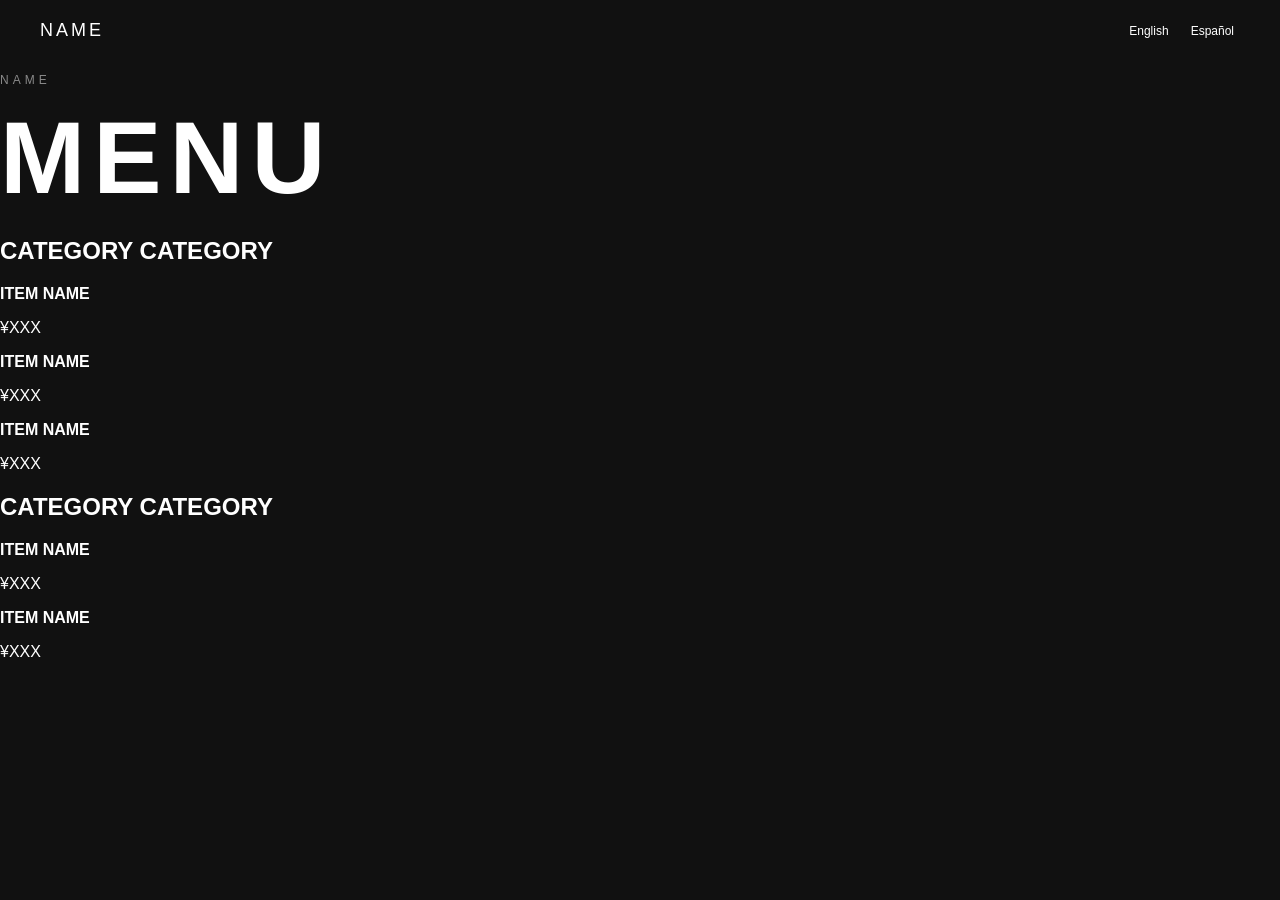
==== menu.html @ 62e9792f "Add initial menu HTML structure" ====
<!DOCTYPE html>
<html lang="en">

<head>

    <meta charset="UTF-8">

    <meta name="viewport"
          content="width=device-width, initial-scale=1.0">

    <title>Menu</title>

    <link rel="stylesheet"
          href="style.css">

</head>

<body>


    <!-- HEADER -->

    <header>

        <nav>

            <a href="index.html"
               class="site-name">

                NAME

            </a>


            <div class="language-selector">

                <button data-language="en">
                    English
                </button>

                <button data-language="es">
                    Español
                </button>

            </div>

        </nav>

    </header>



    <!-- MENU -->

    <main class="menu-page">


        <div class="menu-header">

            <p class="section-label">
                NAME
            </p>

            <h1>
                MENU
            </h1>

            <p
                data-en="Menu"
                data-es="Menú">
            </p>

        </div>



        <!-- CATEGORY -->

        <section class="menu-section">


            <h2>

                CATEGORY

                <span>
                    CATEGORY
                </span>

            </h2>


            <!-- ITEM -->

            <div class="menu-item">

                <div>

                    <strong>
                        ITEM NAME
                    </strong>

                    <span
                        data-en="Item description."
                        data-es="Descripción del producto.">
                    </span>

                </div>


                <p>
                    ¥XXX
                </p>

            </div>



            <!-- ITEM -->

            <div class="menu-item">

                <div>

                    <strong>
                        ITEM NAME
                    </strong>

                    <span
                        data-en="Item description."
                        data-es="Descripción del producto.">
                    </span>

                </div>


                <p>
                    ¥XXX
                </p>

            </div>



            <!-- ITEM -->

            <div class="menu-item">

                <div>

                    <strong>
                        ITEM NAME
                    </strong>

                    <span
                        data-en="Item description."
                        data-es="Descripción del producto.">
                    </span>

                </div>


                <p>
                    ¥XXX
                </p>

            </div>


        </section>



        <!-- SECOND CATEGORY -->

        <section class="menu-section">


            <h2>

                CATEGORY

                <span>
                    CATEGORY
                </span>

            </h2>


            <div class="menu-item">

                <div>

                    <strong>
                        ITEM NAME
                    </strong>

                    <span
                        data-en="Item description."
                        data-es="Descripción del producto.">
                    </span>

                </div>


                <p>
                    ¥XXX
                </p>

            </div>


            <div class="menu-item">

                <div>

                    <strong>
                        ITEM NAME
                    </strong>

                    <span
                        data-en="Item description."
                        data-es="Descripción del producto.">
                    </span>

                </div>


                <p>
                    ¥XXX
                </p>

            </div>


        </section>


    </main>



    <script src="script.js"
            defer>
    </script>


</body>

</html>
---- style.css ----
/* =========================================
   BASIC
========================================= */

* {
    box-sizing: border-box;
}


body {

    margin: 0;

    background-color: #111;

    color: white;

    font-family:
        Arial,
        Helvetica,
        sans-serif;

}


/* =========================================
   HEADER
========================================= */

header {

    padding: 20px 40px;

}


nav {

    display: flex;

    justify-content: space-between;

    align-items: center;

}


.site-name {

    color: white;

    text-decoration: none;

    font-size: 18px;

    letter-spacing: 3px;

}


.language-selector {

    display: flex;

    gap: 10px;

}


.language-selector button {

    background: none;

    border: none;

    color: white;

    cursor: pointer;

    font-size: 12px;

}


/* =========================================
   HERO
========================================= */

.hero {

    min-height: 70vh;

    display: flex;

    justify-content: center;

    align-items: center;

    text-align: center;


    background-image:

        linear-gradient(
            rgba(0, 0, 0, 0.45),
            rgba(0, 0, 0, 0.45)
        ),

        url("images/1.jpg");


    background-size: contain;

    background-repeat: no-repeat;

    background-position: center;

    background-color: #111;

}


.hero-content {

    padding: 20px;

}


.hero-location {

    font-size: 12px;

    letter-spacing: 4px;

    margin-bottom: 20px;

    opacity: 0.6;

}


h1 {

    font-size:
        clamp(50px, 8vw, 110px);

    letter-spacing: 8px;

    margin: 0;

}


.hero-description {

    margin-top: 25px;

    font-size: 16px;

    opacity: 0.7;

}


/* =========================================
   ABOUT
========================================= */

.intro {

    padding: 120px 20px;

    text-align: center;

}


.intro-content {

    max-width: 700px;

    margin: 0 auto;

}


.section-label {

    font-size: 12px;

    letter-spacing: 4px;

    opacity: 0.5;

}


.intro h2 {

    font-size:
        clamp(32px, 5vw, 60px);

    font-weight: 400;

    margin: 25px 0;

}


.intro p {

    line-height: 1.8;

}


/* =========================================
   GALLERY
========================================= */

.gallery {

    padding: 80px 20px;

    max-width: 1400px;

    margin: 0 auto;

}


.gallery-window {

    overflow: hidden;

}


.gallery-track {

    display: flex;

    gap: 20px;

    transition:
        transform 0.5s ease;

}


.gallery-track img {

    flex:
        0 0 calc((100% - 40px) / 3);

    aspect-ratio: 2 / 1;

    width: 100%;

    object-fit: cover;

    display: block;

}


.gallery-controls {

    display: flex;

    justify-content: space-between;

    align-items: center;

    margin-top: 20px;

}


.gallery-controls button {

    background: none;

    border: none;

    color: white;

    font-size: 28px;

    cursor: pointer;

}


.gallery-counter {

    font-size: 12px;

    letter-spacing: 2px;

    opacity: 0.6;

}


/* =========================================
   LOCATION
========================================= */

.location {

    padding: 140px 20px;

    text-align: center;

}


.location-content {

    max-width: 700px;

    margin: 0 auto;

}


.location h2 {

    font-size:
        clamp(32px, 5vw, 60px);

    font-weight: 400;

    margin: 25px 0;

}


.location p {

    line-height: 1.8;

    opacity: 0.7;

}


.location-button,
.instagram-button {

    display: inline-flex;

    align-items: center;

    justify-content: center;

    margin-top: 30px;

    padding: 14px 22px;

    color: white;

    text-decoration: none;

    border: 1px solid #444;

    font-size: 12px;

    letter-spacing: 2px;

    transition:

        background 0.3s ease,

        color 0.3s ease,

        border-color 0.3s ease;

}


.location-button:hover,
.instagram-button:hover {

    background: white;

    color: #111;

    border-color: white;

}


/* =========================================
   INSTAGRAM
========================================= */

.instagram {

    padding:
        120px 20px 180px;

    text-align: center;

}


.instagram-content {

    max-width: 700px;

    margin: 0 auto;

}


.instagram h2 {

    font-size:
        clamp(32px, 5vw, 60px);

    font-weight: 400;

    margin: 25px 0;

}


.instagram p {

    line-height: 1.8;

    opacity: 0.7;

}


/* =========================================
   FLOATING MENU
========================================= */

.floating-menu {

    position: fixed;

    left: 24px;

    bottom: 24px;

    z-index: 1000;


    display: flex;

    align-items: center;

    gap: 14px;


    padding: 13px 18px;


    color: white;

    text-decoration: none;


    background:
        rgba(17, 17, 17, 0.85);


    border:
        1px solid
        rgba(255, 255, 255, 0.35);


    backdrop-filter:
        blur(8px);


    font-size: 12px;

    letter-spacing: 2px;


    transition:

        background 0.3s ease,

        color 0.3s ease,

        border-color 0.3s ease,

        transform 0.3s ease;

}


.floating-menu::after {

    content: "→";

    font-size: 14px;

    transition:
        transform 0.3s ease;

}


.floating-menu:hover {

    background: white;

    color: #111;

    border-color: white;

    transform:
        translateY(-2px);

}


.floating-menu:hover::after {

    transform:
        translateX(4px);

}


/* =========================================
   MOBILE
========================================= */

@media (max-width: 700px) {


    header {

        padding:
            20px;

    }


    .language-selector {

        gap: 5px;

    }


    .hero {

        min-height: 65vh;

        background-size: cover;

    }


    .gallery {

        padding:
            60px 20px;

    }


    .gallery-track {

        gap: 0;

    }


    .gallery-track img {

        flex:
            0 0 100%;

        aspect-ratio: 1 / 1;

    }


    .location {

        padding:
            100px 20px;

    }


    .instagram {

        padding:
            100px 20px 150px;

    }


}
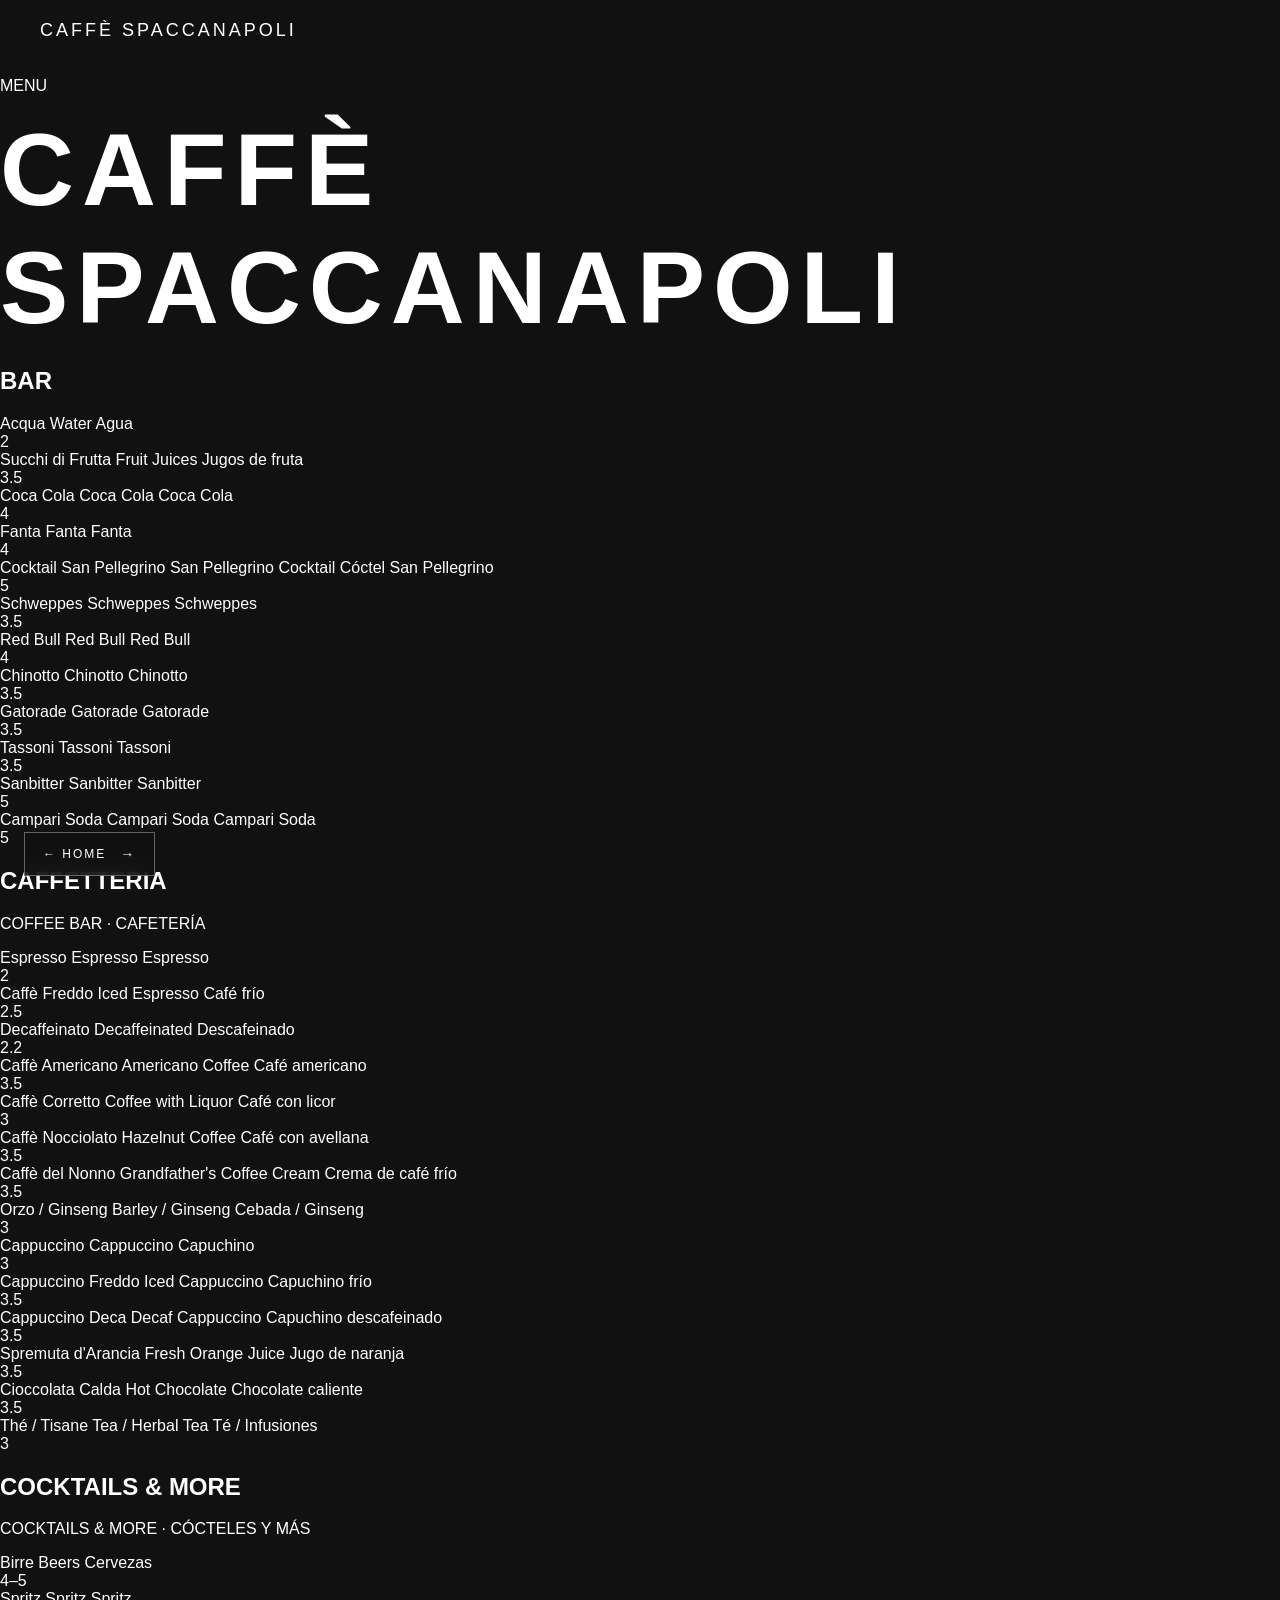
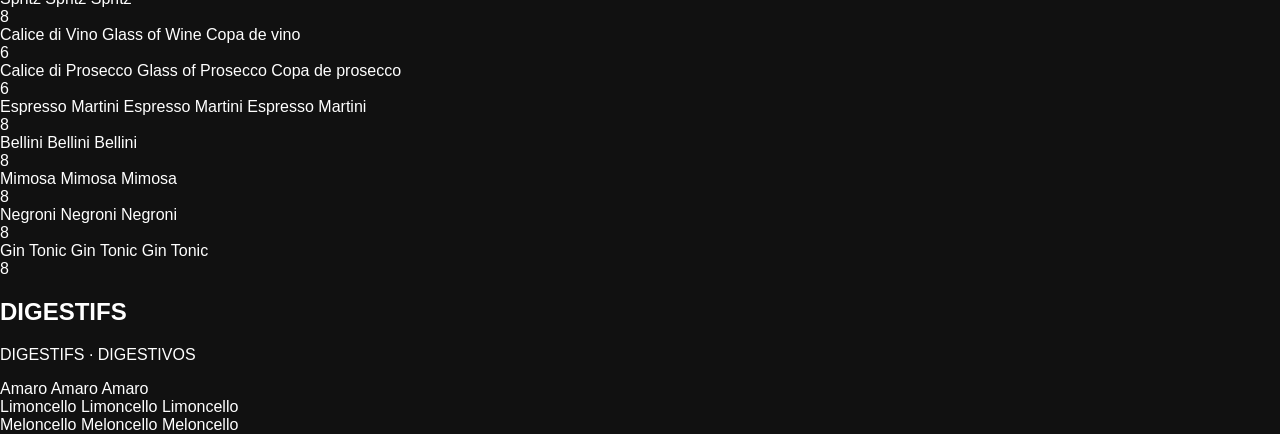
==== commit cdc7adec: "Update menu.html" ====
--- a/menu.html
+++ b/menu.html
@@ -1,250 +1,454 @@
 <!DOCTYPE html>
-<html lang="en">
+<html lang="it">
 
 <head>
-
     <meta charset="UTF-8">
-
-    <meta name="viewport"
-          content="width=device-width, initial-scale=1.0">
-
-    <title>Menu</title>
-
-    <link rel="stylesheet"
-          href="style.css">
-
+    <meta name="viewport" content="width=device-width, initial-scale=1.0">
+
+    <title>Caffè Spaccanapoli - Menu</title>
+
+    <link rel="stylesheet" href="style.css">
 </head>
 
 <body>
 
-
-    <!-- HEADER -->
-
-    <header>
-
-        <nav>
-
-            <a href="index.html"
-               class="site-name">
-
-                NAME
-
-            </a>
-
-
-            <div class="language-selector">
-
-                <button data-language="en">
-                    English
-                </button>
-
-                <button data-language="es">
-                    Español
-                </button>
-
-            </div>
-
-        </nav>
-
-    </header>
-
-
-
-    <!-- MENU -->
-
-    <main class="menu-page">
-
-
-        <div class="menu-header">
-
-            <p class="section-label">
-                NAME
-            </p>
-
-            <h1>
-                MENU
-            </h1>
-
-            <p
-                data-en="Menu"
-                data-es="Menú">
-            </p>
-
-        </div>
-
-
-
-        <!-- CATEGORY -->
-
-        <section class="menu-section">
-
-
-            <h2>
-
-                CATEGORY
-
-                <span>
-                    CATEGORY
-                </span>
-
-            </h2>
-
-
-            <!-- ITEM -->
-
-            <div class="menu-item">
-
-                <div>
-
-                    <strong>
-                        ITEM NAME
-                    </strong>
-
-                    <span
-                        data-en="Item description."
-                        data-es="Descripción del producto.">
-                    </span>
-
-                </div>
-
-
-                <p>
-                    ¥XXX
-                </p>
-
-            </div>
-
-
-
-            <!-- ITEM -->
-
-            <div class="menu-item">
-
-                <div>
-
-                    <strong>
-                        ITEM NAME
-                    </strong>
-
-                    <span
-                        data-en="Item description."
-                        data-es="Descripción del producto.">
-                    </span>
-
-                </div>
-
-
-                <p>
-                    ¥XXX
-                </p>
-
-            </div>
-
-
-
-            <!-- ITEM -->
-
-            <div class="menu-item">
-
-                <div>
-
-                    <strong>
-                        ITEM NAME
-                    </strong>
-
-                    <span
-                        data-en="Item description."
-                        data-es="Descripción del producto.">
-                    </span>
-
-                </div>
-
-
-                <p>
-                    ¥XXX
-                </p>
-
-            </div>
-
-
-        </section>
-
-
-
-        <!-- SECOND CATEGORY -->
-
-        <section class="menu-section">
-
-
-            <h2>
-
-                CATEGORY
-
-                <span>
-                    CATEGORY
-                </span>
-
-            </h2>
-
-
-            <div class="menu-item">
-
-                <div>
-
-                    <strong>
-                        ITEM NAME
-                    </strong>
-
-                    <span
-                        data-en="Item description."
-                        data-es="Descripción del producto.">
-                    </span>
-
-                </div>
-
-
-                <p>
-                    ¥XXX
-                </p>
-
-            </div>
-
-
-            <div class="menu-item">
-
-                <div>
-
-                    <strong>
-                        ITEM NAME
-                    </strong>
-
-                    <span
-                        data-en="Item description."
-                        data-es="Descripción del producto.">
-                    </span>
-
-                </div>
-
-
-                <p>
-                    ¥XXX
-                </p>
-
-            </div>
-
-
-        </section>
-
-
-    </main>
-
-
-
-    <script src="script.js"
-            defer>
-    </script>
+<!-- HEADER -->
+
+<header>
+    <nav>
+
+        <a href="index.html" class="site-name">
+            CAFFÈ SPACCANAPOLI
+        </a>
+
+    </nav>
+</header>
+
+
+<!-- MENU -->
+
+<main class="menu-page">
+
+    <div class="menu-header">
+
+        <p class="section-label">
+            MENU
+        </p>
+
+        <h1>
+            CAFFÈ SPACCANAPOLI
+        </h1>
+
+    </div>
+
+
+    <!-- BAR -->
+
+    <section class="menu-category">
+
+        <h2>
+            BAR
+        </h2>
+
+        <div class="menu-item">
+            <div class="menu-name">
+                <span>Acqua</span>
+                <span>Water</span>
+                <span>Agua</span>
+            </div>
+            <span class="menu-price">2</span>
+        </div>
+
+        <div class="menu-item">
+            <div class="menu-name">
+                <span>Succhi di Frutta</span>
+                <span>Fruit Juices</span>
+                <span>Jugos de fruta</span>
+            </div>
+            <span class="menu-price">3.5</span>
+        </div>
+
+        <div class="menu-item">
+            <div class="menu-name">
+                <span>Coca Cola</span>
+                <span>Coca Cola</span>
+                <span>Coca Cola</span>
+            </div>
+            <span class="menu-price">4</span>
+        </div>
+
+        <div class="menu-item">
+            <div class="menu-name">
+                <span>Fanta</span>
+                <span>Fanta</span>
+                <span>Fanta</span>
+            </div>
+            <span class="menu-price">4</span>
+        </div>
+
+        <div class="menu-item">
+            <div class="menu-name">
+                <span>Cocktail San Pellegrino</span>
+                <span>San Pellegrino Cocktail</span>
+                <span>Cóctel San Pellegrino</span>
+            </div>
+            <span class="menu-price">5</span>
+        </div>
+
+        <div class="menu-item">
+            <div class="menu-name">
+                <span>Schweppes</span>
+                <span>Schweppes</span>
+                <span>Schweppes</span>
+            </div>
+            <span class="menu-price">3.5</span>
+        </div>
+
+        <div class="menu-item">
+            <div class="menu-name">
+                <span>Red Bull</span>
+                <span>Red Bull</span>
+                <span>Red Bull</span>
+            </div>
+            <span class="menu-price">4</span>
+        </div>
+
+        <div class="menu-item">
+            <div class="menu-name">
+                <span>Chinotto</span>
+                <span>Chinotto</span>
+                <span>Chinotto</span>
+            </div>
+            <span class="menu-price">3.5</span>
+        </div>
+
+        <div class="menu-item">
+            <div class="menu-name">
+                <span>Gatorade</span>
+                <span>Gatorade</span>
+                <span>Gatorade</span>
+            </div>
+            <span class="menu-price">3.5</span>
+        </div>
+
+        <div class="menu-item">
+            <div class="menu-name">
+                <span>Tassoni</span>
+                <span>Tassoni</span>
+                <span>Tassoni</span>
+            </div>
+            <span class="menu-price">3.5</span>
+        </div>
+
+        <div class="menu-item">
+            <div class="menu-name">
+                <span>Sanbitter</span>
+                <span>Sanbitter</span>
+                <span>Sanbitter</span>
+            </div>
+            <span class="menu-price">5</span>
+        </div>
+
+        <div class="menu-item">
+            <div class="menu-name">
+                <span>Campari Soda</span>
+                <span>Campari Soda</span>
+                <span>Campari Soda</span>
+            </div>
+            <span class="menu-price">5</span>
+        </div>
+
+    </section>
+
+
+    <!-- CAFFETTERIA -->
+
+    <section class="menu-category">
+
+        <h2>
+            CAFFETTERIA
+        </h2>
+
+        <p class="menu-category-translation">
+            COFFEE BAR · CAFETERÍA
+        </p>
+
+
+        <div class="menu-item">
+            <div class="menu-name">
+                <span>Espresso</span>
+                <span>Espresso</span>
+                <span>Espresso</span>
+            </div>
+            <span class="menu-price">2</span>
+        </div>
+
+        <div class="menu-item">
+            <div class="menu-name">
+                <span>Caffè Freddo</span>
+                <span>Iced Espresso</span>
+                <span>Café frío</span>
+            </div>
+            <span class="menu-price">2.5</span>
+        </div>
+
+        <div class="menu-item">
+            <div class="menu-name">
+                <span>Decaffeinato</span>
+                <span>Decaffeinated</span>
+                <span>Descafeinado</span>
+            </div>
+            <span class="menu-price">2.2</span>
+        </div>
+
+        <div class="menu-item">
+            <div class="menu-name">
+                <span>Caffè Americano</span>
+                <span>Americano Coffee</span>
+                <span>Café americano</span>
+            </div>
+            <span class="menu-price">3.5</span>
+        </div>
+
+        <div class="menu-item">
+            <div class="menu-name">
+                <span>Caffè Corretto</span>
+                <span>Coffee with Liquor</span>
+                <span>Café con licor</span>
+            </div>
+            <span class="menu-price">3</span>
+        </div>
+
+        <div class="menu-item">
+            <div class="menu-name">
+                <span>Caffè Nocciolato</span>
+                <span>Hazelnut Coffee</span>
+                <span>Café con avellana</span>
+            </div>
+            <span class="menu-price">3.5</span>
+        </div>
+
+        <div class="menu-item">
+            <div class="menu-name">
+                <span>Caffè del Nonno</span>
+                <span>Grandfather's Coffee Cream</span>
+                <span>Crema de café frío</span>
+            </div>
+            <span class="menu-price">3.5</span>
+        </div>
+
+        <div class="menu-item">
+            <div class="menu-name">
+                <span>Orzo / Ginseng</span>
+                <span>Barley / Ginseng</span>
+                <span>Cebada / Ginseng</span>
+            </div>
+            <span class="menu-price">3</span>
+        </div>
+
+        <div class="menu-item">
+            <div class="menu-name">
+                <span>Cappuccino</span>
+                <span>Cappuccino</span>
+                <span>Capuchino</span>
+            </div>
+            <span class="menu-price">3</span>
+        </div>
+
+        <div class="menu-item">
+            <div class="menu-name">
+                <span>Cappuccino Freddo</span>
+                <span>Iced Cappuccino</span>
+                <span>Capuchino frío</span>
+            </div>
+            <span class="menu-price">3.5</span>
+        </div>
+
+        <div class="menu-item">
+            <div class="menu-name">
+                <span>Cappuccino Deca</span>
+                <span>Decaf Cappuccino</span>
+                <span>Capuchino descafeinado</span>
+            </div>
+            <span class="menu-price">3.5</span>
+        </div>
+
+        <div class="menu-item">
+            <div class="menu-name">
+                <span>Spremuta d'Arancia</span>
+                <span>Fresh Orange Juice</span>
+                <span>Jugo de naranja</span>
+            </div>
+            <span class="menu-price">3.5</span>
+        </div>
+
+        <div class="menu-item">
+            <div class="menu-name">
+                <span>Cioccolata Calda</span>
+                <span>Hot Chocolate</span>
+                <span>Chocolate caliente</span>
+            </div>
+            <span class="menu-price">3.5</span>
+        </div>
+
+        <div class="menu-item">
+            <div class="menu-name">
+                <span>Thé / Tisane</span>
+                <span>Tea / Herbal Tea</span>
+                <span>Té / Infusiones</span>
+            </div>
+            <span class="menu-price">3</span>
+        </div>
+
+    </section>
+
+
+    <!-- COCKTAILS & MORE -->
+
+    <section class="menu-category">
+
+        <h2>
+            COCKTAILS & MORE
+        </h2>
+
+        <p class="menu-category-translation">
+            COCKTAILS & MORE · CÓCTELES Y MÁS
+        </p>
+
+
+        <div class="menu-item">
+            <div class="menu-name">
+                <span>Birre</span>
+                <span>Beers</span>
+                <span>Cervezas</span>
+            </div>
+            <span class="menu-price">4–5</span>
+        </div>
+
+        <div class="menu-item">
+            <div class="menu-name">
+                <span>Spritz</span>
+                <span>Spritz</span>
+                <span>Spritz</span>
+            </div>
+            <span class="menu-price">8</span>
+        </div>
+
+        <div class="menu-item">
+            <div class="menu-name">
+                <span>Calice di Vino</span>
+                <span>Glass of Wine</span>
+                <span>Copa de vino</span>
+            </div>
+            <span class="menu-price">6</span>
+        </div>
+
+        <div class="menu-item">
+            <div class="menu-name">
+                <span>Calice di Prosecco</span>
+                <span>Glass of Prosecco</span>
+                <span>Copa de prosecco</span>
+            </div>
+            <span class="menu-price">6</span>
+        </div>
+
+        <div class="menu-item">
+            <div class="menu-name">
+                <span>Espresso Martini</span>
+                <span>Espresso Martini</span>
+                <span>Espresso Martini</span>
+            </div>
+            <span class="menu-price">8</span>
+        </div>
+
+        <div class="menu-item">
+            <div class="menu-name">
+                <span>Bellini</span>
+                <span>Bellini</span>
+                <span>Bellini</span>
+            </div>
+            <span class="menu-price">8</span>
+        </div>
+
+        <div class="menu-item">
+            <div class="menu-name">
+                <span>Mimosa</span>
+                <span>Mimosa</span>
+                <span>Mimosa</span>
+            </div>
+            <span class="menu-price">8</span>
+        </div>
+
+        <div class="menu-item">
+            <div class="menu-name">
+                <span>Negroni</span>
+                <span>Negroni</span>
+                <span>Negroni</span>
+            </div>
+            <span class="menu-price">8</span>
+        </div>
+
+        <div class="menu-item">
+            <div class="menu-name">
+                <span>Gin Tonic</span>
+                <span>Gin Tonic</span>
+                <span>Gin Tonic</span>
+            </div>
+            <span class="menu-price">8</span>
+        </div>
+
+    </section>
+
+
+    <!-- DIGESTIFS -->
+
+    <section class="menu-category">
+
+        <h2>
+            DIGESTIFS
+        </h2>
+
+        <p class="menu-category-translation">
+            DIGESTIFS · DIGESTIVOS
+        </p>
+
+
+        <div class="menu-item">
+            <div class="menu-name">
+                <span>Amaro</span>
+                <span>Amaro</span>
+                <span>Amaro</span>
+            </div>
+        </div>
+
+        <div class="menu-item">
+            <div class="menu-name">
+                <span>Limoncello</span>
+                <span>Limoncello</span>
+                <span>Limoncello</span>
+            </div>
+        </div>
+
+        <div class="menu-item">
+            <div class="menu-name">
+                <span>Meloncello</span>
+                <span>Meloncello</span>
+                <span>Meloncello</span>
+            </div>
+        </div>
+
+    </section>
+
+</main>
+
+
+<!-- BACK TO HOME -->
+
+<a href="index.html"
+   class="floating-menu">
+    ← HOME
+</a>
 
 
 </body>
-
 </html>
--- a/style.css
+++ b/style.css
@@ -106,7 +106,7 @@
             rgba(0, 0, 0, 0.45)
         ),
 
-        url("images/1.jpg");
+        url("images/1.png");
 
 
     background-size: contain;
@@ -163,147 +163,181 @@
 }
 
 
-/* =========================================
-   ABOUT
-========================================= */
-
-.intro {
-
-    padding: 120px 20px;
+/* BUSINESS / LOCATION */
+
+.business-location {
+    width: 100%;
+    min-height: 720px;
+
+    background-color: #111;
+    background-image: url("images/2.png");
+
+    background-size: 600px auto;
+    background-position: center center;
+    background-repeat: no-repeat;
+
+    display: flex;
+    justify-content: center;
+    align-items: flex-start;
+
+    position: relative;
+}
+
+.business-location::before {
+    content: "";
+    position: absolute;
+    inset: 0;
+
+    background: rgba(0, 0, 0, 0.15);
+}
+
+.business-location-overlay {
+    position: relative;
+    z-index: 1;
+
+    width: 90%;
+    max-width: 650px;
+
+    margin-top: 65px;
 
     text-align: center;
-
-}
-
-
-.intro-content {
-
-    max-width: 700px;
-
+}
+
+.business-location-overlay h2 {
+    margin: 15px 0 10px;
+    font-size: 32px;
+}
+
+.business-location-overlay p {
+    margin: 8px 0;
+}
+
+.location-address {
+    margin-top: 28px !important;
+    line-height: 1.7;
+}
+
+.business-location .location-button {
+    display: inline-flex;
+    align-items: center;
+    justify-content: center;
+
+    margin-top: 25px;
+    margin-bottom: 30px;
+
+    padding: 13px 25px;
+
+    border: 1px solid #fff;
+
+    color: #fff;
+    text-decoration: none;
+
+    font-size: 14px;
+    letter-spacing: 1.5px;
+
+    transition: background 0.3s ease,
+                color 0.3s ease;
+}
+
+.business-location .location-button:hover {
+    background: #fff;
+    color: #111;
+}
+
+@media (max-width: 700px) {
+
+    .business-location {
+        min-height: 650px;
+
+        background-size: 100% auto;
+        background-position: center bottom;
+    }
+
+    .business-location-overlay {
+        margin-top: 45px;
+    }
+
+    .business-location-overlay h2 {
+        font-size: 27px;
+    }
+}
+/* =========================================
+   GALLERY
+========================================= */
+
+.gallery-section {
+    width: 100%;
+    overflow: hidden;
+    padding-top: 60px;
+}
+.gallery {
+    width: 100%;
+    max-width: 1200px;
     margin: 0 auto;
-
-}
-
-
-.section-label {
-
-    font-size: 12px;
-
-    letter-spacing: 4px;
-
-    opacity: 0.5;
-
-}
-
-
-.intro h2 {
-
-    font-size:
-        clamp(32px, 5vw, 60px);
-
-    font-weight: 400;
-
-    margin: 25px 0;
-
-}
-
-
-.intro p {
-
-    line-height: 1.8;
-
-}
-
-
-/* =========================================
-   GALLERY
-========================================= */
-
-.gallery {
-
-    padding: 80px 20px;
-
-    max-width: 1400px;
-
-    margin: 0 auto;
-
-}
-
-
-.gallery-window {
-
     overflow: hidden;
-
-}
-
+}
 
 .gallery-track {
-
     display: flex;
-
     gap: 20px;
-
-    transition:
-        transform 0.5s ease;
-
-}
-
-
-.gallery-track img {
-
-    flex:
-        0 0 calc((100% - 40px) / 3);
-
-    aspect-ratio: 2 / 1;
-
+    transition: transform 0.5s ease;
+    will-change: transform;
+}
+
+.gallery-item {
+    flex: 0 0 calc((100% - 40px) / 3);
+    aspect-ratio: 4 / 3;
+    overflow: hidden;
+}
+
+.gallery-item img {
     width: 100%;
-
+    height: 100%;
+    display: block;
     object-fit: cover;
-
-    display: block;
-
-}
-
+    object-position: center;
+}
 
 .gallery-controls {
-
     display: flex;
-
-    justify-content: space-between;
-
+    justify-content: center;
     align-items: center;
-
-    margin-top: 20px;
-
-}
-
+    gap: 25px;
+    margin-top: 25px;
+}
 
 .gallery-controls button {
-
-    background: none;
-
-    border: none;
-
-    color: white;
-
-    font-size: 28px;
-
+    width: 42px;
+    height: 42px;
+    border: 1px solid #fff;
+    background: transparent;
+    color: #fff;
     cursor: pointer;
-
-}
-
-
-.gallery-counter {
-
-    font-size: 12px;
-
-    letter-spacing: 2px;
-
-    opacity: 0.6;
-
-}
-
-
+    font-size: 20px;
+}
+
+.gallery-controls button:hover {
+    background: #fff;
+    color: #111;
+}
+
+#gallery-counter {
+    min-width: 60px;
+    text-align: center;
+}
+
+@media (max-width: 700px) {
+
+    .gallery-track {
+        gap: 0;
+    }
+
+    .gallery-item {
+        flex: 0 0 100%;
+        aspect-ratio: 1 / 1;
+    }
+
+}
 /* =========================================
    LOCATION
 ========================================= */
@@ -531,6 +565,33 @@
 
 }
 
+/* INSTAGRAM */
+
+.instagram-button {
+    display: inline-flex;
+    align-items: center;
+    justify-content: center;
+
+    margin-top: 25px;
+    padding: 13px 25px;
+
+    border: 1px solid #fff;
+
+    color: #fff;
+    text-decoration: none;
+
+    font-size: 14px;
+    letter-spacing: 1.5px;
+
+    transition: background 0.3s ease,
+                color 0.3s ease;
+}
+
+.instagram-button:hover {
+    background: #fff;
+    color: #111;
+}
+
 
 /* =========================================
    MOBILE
@@ -538,70 +599,17 @@
 
 @media (max-width: 700px) {
 
-
-    header {
-
-        padding:
-            20px;
-
-    }
-
-
-    .language-selector {
-
-        gap: 5px;
-
-    }
-
-
-    .hero {
-
-        min-height: 65vh;
-
-        background-size: cover;
-
-    }
-
-
-    .gallery {
-
-        padding:
-            60px 20px;
-
-    }
-
-
-    .gallery-track {
-
-        gap: 0;
-
-    }
-
-
-    .gallery-track img {
-
-        flex:
-            0 0 100%;
-
+    .gallery-section {
+        padding-top: 45px;
+    }
+
+    .gallery-item {
+        flex: 0 0 100%;
         aspect-ratio: 1 / 1;
-
-    }
-
-
-    .location {
-
-        padding:
-            100px 20px;
-
-    }
-
-
-    .instagram {
-
-        padding:
-            100px 20px 150px;
-
-    }
-
-
-}
+    }
+
+    .gallery-controls {
+        margin-top: 20px;
+    }
+
+}
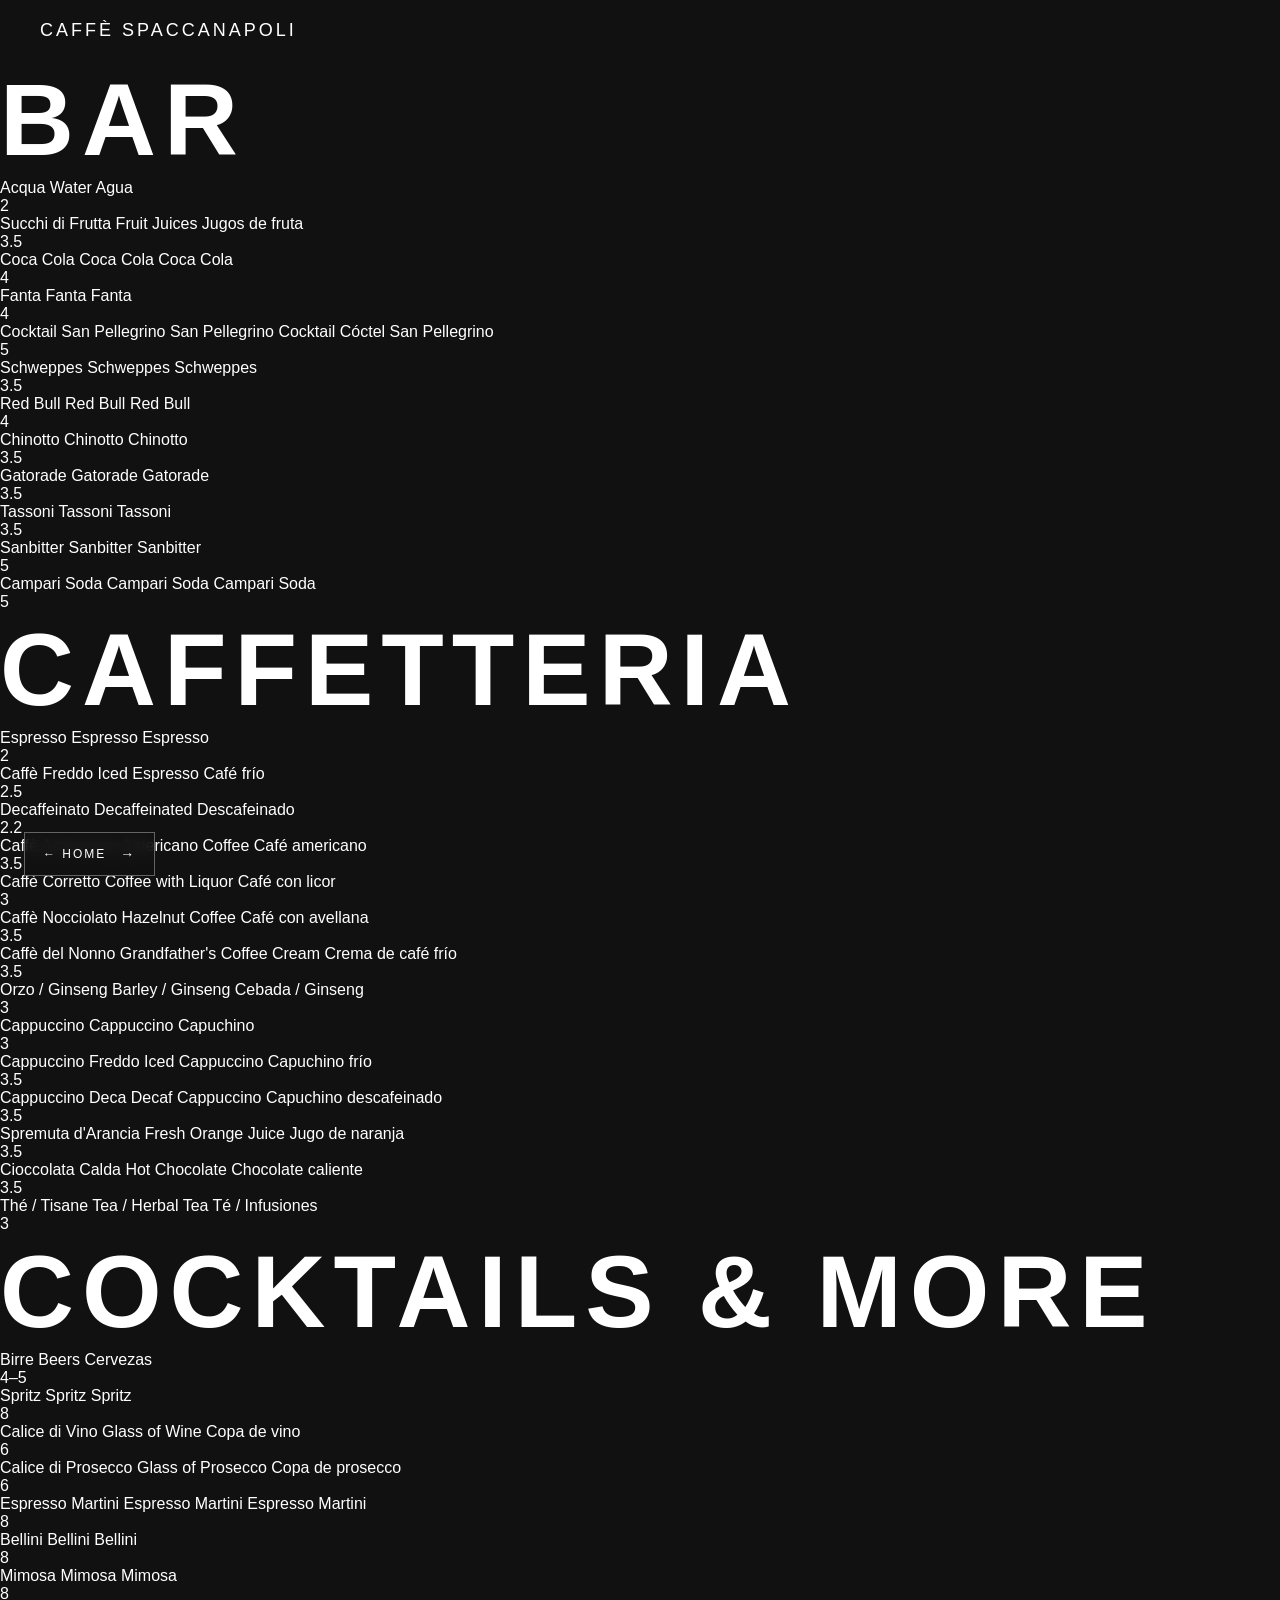
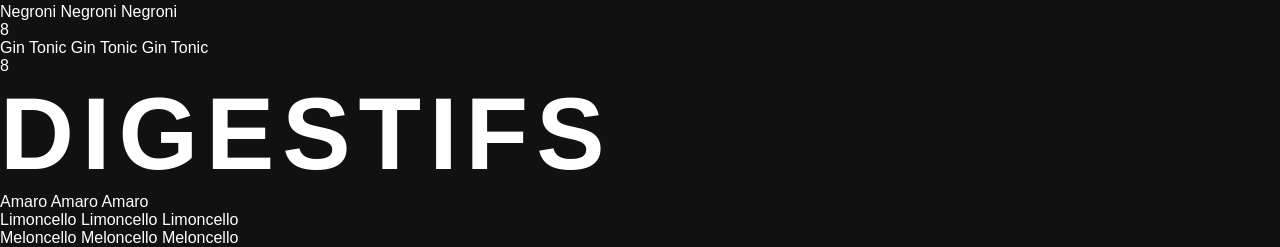
==== commit 19224b50: "Refactor menu layout and add item prices Updated menu structure to use h1 for category titles and ad" ====
--- a/menu.html
+++ b/menu.html
@@ -29,417 +29,405 @@
 
 <main class="menu-page">
 
-    <div class="menu-header">
-
-        <p class="section-label">
-            MENU
-        </p>
-
-        <h1>
-            CAFFÈ SPACCANAPOLI
-        </h1>
-
-    </div>
-
 
     <!-- BAR -->
 
     <section class="menu-category">
 
-        <h2>
-            BAR
-        </h2>
-
-        <div class="menu-item">
-            <div class="menu-name">
-                <span>Acqua</span>
-                <span>Water</span>
-                <span>Agua</span>
-            </div>
-            <span class="menu-price">2</span>
+        <h1>BAR</h1>
+
+        <div class="menu-items">
+
+            <div class="menu-item">
+                <div class="menu-name">
+                    <span>Acqua</span>
+                    <span>Water</span>
+                    <span>Agua</span>
+                </div>
+                <span class="menu-price">2</span>
+            </div>
+
+            <div class="menu-item">
+                <div class="menu-name">
+                    <span>Succhi di Frutta</span>
+                    <span>Fruit Juices</span>
+                    <span>Jugos de fruta</span>
+                </div>
+                <span class="menu-price">3.5</span>
+            </div>
+
+            <div class="menu-item">
+                <div class="menu-name">
+                    <span>Coca Cola</span>
+                    <span>Coca Cola</span>
+                    <span>Coca Cola</span>
+                </div>
+                <span class="menu-price">4</span>
+            </div>
+
+            <div class="menu-item">
+                <div class="menu-name">
+                    <span>Fanta</span>
+                    <span>Fanta</span>
+                    <span>Fanta</span>
+                </div>
+                <span class="menu-price">4</span>
+            </div>
+
+            <div class="menu-item">
+                <div class="menu-name">
+                    <span>Cocktail San Pellegrino</span>
+                    <span>San Pellegrino Cocktail</span>
+                    <span>Cóctel San Pellegrino</span>
+                </div>
+                <span class="menu-price">5</span>
+            </div>
+
+            <div class="menu-item">
+                <div class="menu-name">
+                    <span>Schweppes</span>
+                    <span>Schweppes</span>
+                    <span>Schweppes</span>
+                </div>
+                <span class="menu-price">3.5</span>
+            </div>
+
+            <div class="menu-item">
+                <div class="menu-name">
+                    <span>Red Bull</span>
+                    <span>Red Bull</span>
+                    <span>Red Bull</span>
+                </div>
+                <span class="menu-price">4</span>
+            </div>
+
+            <div class="menu-item">
+                <div class="menu-name">
+                    <span>Chinotto</span>
+                    <span>Chinotto</span>
+                    <span>Chinotto</span>
+                </div>
+                <span class="menu-price">3.5</span>
+            </div>
+
+            <div class="menu-item">
+                <div class="menu-name">
+                    <span>Gatorade</span>
+                    <span>Gatorade</span>
+                    <span>Gatorade</span>
+                </div>
+                <span class="menu-price">3.5</span>
+            </div>
+
+            <div class="menu-item">
+                <div class="menu-name">
+                    <span>Tassoni</span>
+                    <span>Tassoni</span>
+                    <span>Tassoni</span>
+                </div>
+                <span class="menu-price">3.5</span>
+            </div>
+
+            <div class="menu-item">
+                <div class="menu-name">
+                    <span>Sanbitter</span>
+                    <span>Sanbitter</span>
+                    <span>Sanbitter</span>
+                </div>
+                <span class="menu-price">5</span>
+            </div>
+
+            <div class="menu-item">
+                <div class="menu-name">
+                    <span>Campari Soda</span>
+                    <span>Campari Soda</span>
+                    <span>Campari Soda</span>
+                </div>
+                <span class="menu-price">5</span>
+            </div>
+
         </div>
 
-        <div class="menu-item">
-            <div class="menu-name">
-                <span>Succhi di Frutta</span>
-                <span>Fruit Juices</span>
-                <span>Jugos de fruta</span>
-            </div>
-            <span class="menu-price">3.5</span>
+    </section>
+
+
+
+    <!-- CAFFETTERIA -->
+
+    <section class="menu-category">
+
+        <h1>CAFFETTERIA</h1>
+
+        <div class="menu-items">
+
+            <div class="menu-item">
+                <div class="menu-name">
+                    <span>Espresso</span>
+                    <span>Espresso</span>
+                    <span>Espresso</span>
+                </div>
+                <span class="menu-price">2</span>
+            </div>
+
+            <div class="menu-item">
+                <div class="menu-name">
+                    <span>Caffè Freddo</span>
+                    <span>Iced Espresso</span>
+                    <span>Café frío</span>
+                </div>
+                <span class="menu-price">2.5</span>
+            </div>
+
+            <div class="menu-item">
+                <div class="menu-name">
+                    <span>Decaffeinato</span>
+                    <span>Decaffeinated</span>
+                    <span>Descafeinado</span>
+                </div>
+                <span class="menu-price">2.2</span>
+            </div>
+
+            <div class="menu-item">
+                <div class="menu-name">
+                    <span>Caffè Americano</span>
+                    <span>Americano Coffee</span>
+                    <span>Café americano</span>
+                </div>
+                <span class="menu-price">3.5</span>
+            </div>
+
+            <div class="menu-item">
+                <div class="menu-name">
+                    <span>Caffè Corretto</span>
+                    <span>Coffee with Liquor</span>
+                    <span>Café con licor</span>
+                </div>
+                <span class="menu-price">3</span>
+            </div>
+
+            <div class="menu-item">
+                <div class="menu-name">
+                    <span>Caffè Nocciolato</span>
+                    <span>Hazelnut Coffee</span>
+                    <span>Café con avellana</span>
+                </div>
+                <span class="menu-price">3.5</span>
+            </div>
+
+            <div class="menu-item">
+                <div class="menu-name">
+                    <span>Caffè del Nonno</span>
+                    <span>Grandfather's Coffee Cream</span>
+                    <span>Crema de café frío</span>
+                </div>
+                <span class="menu-price">3.5</span>
+            </div>
+
+            <div class="menu-item">
+                <div class="menu-name">
+                    <span>Orzo / Ginseng</span>
+                    <span>Barley / Ginseng</span>
+                    <span>Cebada / Ginseng</span>
+                </div>
+                <span class="menu-price">3</span>
+            </div>
+
+            <div class="menu-item">
+                <div class="menu-name">
+                    <span>Cappuccino</span>
+                    <span>Cappuccino</span>
+                    <span>Capuchino</span>
+                </div>
+                <span class="menu-price">3</span>
+            </div>
+
+            <div class="menu-item">
+                <div class="menu-name">
+                    <span>Cappuccino Freddo</span>
+                    <span>Iced Cappuccino</span>
+                    <span>Capuchino frío</span>
+                </div>
+                <span class="menu-price">3.5</span>
+            </div>
+
+            <div class="menu-item">
+                <div class="menu-name">
+                    <span>Cappuccino Deca</span>
+                    <span>Decaf Cappuccino</span>
+                    <span>Capuchino descafeinado</span>
+                </div>
+                <span class="menu-price">3.5</span>
+            </div>
+
+            <div class="menu-item">
+                <div class="menu-name">
+                    <span>Spremuta d'Arancia</span>
+                    <span>Fresh Orange Juice</span>
+                    <span>Jugo de naranja</span>
+                </div>
+                <span class="menu-price">3.5</span>
+            </div>
+
+            <div class="menu-item">
+                <div class="menu-name">
+                    <span>Cioccolata Calda</span>
+                    <span>Hot Chocolate</span>
+                    <span>Chocolate caliente</span>
+                </div>
+                <span class="menu-price">3.5</span>
+            </div>
+
+            <div class="menu-item">
+                <div class="menu-name">
+                    <span>Thé / Tisane</span>
+                    <span>Tea / Herbal Tea</span>
+                    <span>Té / Infusiones</span>
+                </div>
+                <span class="menu-price">3</span>
+            </div>
+
         </div>
 
-        <div class="menu-item">
-            <div class="menu-name">
-                <span>Coca Cola</span>
-                <span>Coca Cola</span>
-                <span>Coca Cola</span>
-            </div>
-            <span class="menu-price">4</span>
+    </section>
+
+
+
+    <!-- COCKTAILS -->
+
+    <section class="menu-category">
+
+        <h1>COCKTAILS & MORE</h1>
+
+        <div class="menu-items">
+
+            <div class="menu-item">
+                <div class="menu-name">
+                    <span>Birre</span>
+                    <span>Beers</span>
+                    <span>Cervezas</span>
+                </div>
+                <span class="menu-price">4–5</span>
+            </div>
+
+            <div class="menu-item">
+                <div class="menu-name">
+                    <span>Spritz</span>
+                    <span>Spritz</span>
+                    <span>Spritz</span>
+                </div>
+                <span class="menu-price">8</span>
+            </div>
+
+            <div class="menu-item">
+                <div class="menu-name">
+                    <span>Calice di Vino</span>
+                    <span>Glass of Wine</span>
+                    <span>Copa de vino</span>
+                </div>
+                <span class="menu-price">6</span>
+            </div>
+
+            <div class="menu-item">
+                <div class="menu-name">
+                    <span>Calice di Prosecco</span>
+                    <span>Glass of Prosecco</span>
+                    <span>Copa de prosecco</span>
+                </div>
+                <span class="menu-price">6</span>
+            </div>
+
+            <div class="menu-item">
+                <div class="menu-name">
+                    <span>Espresso Martini</span>
+                    <span>Espresso Martini</span>
+                    <span>Espresso Martini</span>
+                </div>
+                <span class="menu-price">8</span>
+            </div>
+
+            <div class="menu-item">
+                <div class="menu-name">
+                    <span>Bellini</span>
+                    <span>Bellini</span>
+                    <span>Bellini</span>
+                </div>
+                <span class="menu-price">8</span>
+            </div>
+
+            <div class="menu-item">
+                <div class="menu-name">
+                    <span>Mimosa</span>
+                    <span>Mimosa</span>
+                    <span>Mimosa</span>
+                </div>
+                <span class="menu-price">8</span>
+            </div>
+
+            <div class="menu-item">
+                <div class="menu-name">
+                    <span>Negroni</span>
+                    <span>Negroni</span>
+                    <span>Negroni</span>
+                </div>
+                <span class="menu-price">8</span>
+            </div>
+
+            <div class="menu-item">
+                <div class="menu-name">
+                    <span>Gin Tonic</span>
+                    <span>Gin Tonic</span>
+                    <span>Gin Tonic</span>
+                </div>
+                <span class="menu-price">8</span>
+            </div>
+
         </div>
 
-        <div class="menu-item">
-            <div class="menu-name">
-                <span>Fanta</span>
-                <span>Fanta</span>
-                <span>Fanta</span>
-            </div>
-            <span class="menu-price">4</span>
+    </section>
+
+
+
+    <!-- DIGESTIFS -->
+
+    <section class="menu-category">
+
+        <h1>DIGESTIFS</h1>
+
+        <div class="menu-items">
+
+            <div class="menu-item">
+                <div class="menu-name">
+                    <span>Amaro</span>
+                    <span>Amaro</span>
+                    <span>Amaro</span>
+                </div>
+                <span class="menu-price"></span>
+            </div>
+
+            <div class="menu-item">
+                <div class="menu-name">
+                    <span>Limoncello</span>
+                    <span>Limoncello</span>
+                    <span>Limoncello</span>
+                </div>
+                <span class="menu-price"></span>
+            </div>
+
+            <div class="menu-item">
+                <div class="menu-name">
+                    <span>Meloncello</span>
+                    <span>Meloncello</span>
+                    <span>Meloncello</span>
+                </div>
+                <span class="menu-price"></span>
+            </div>
+
         </div>
 
-        <div class="menu-item">
-            <div class="menu-name">
-                <span>Cocktail San Pellegrino</span>
-                <span>San Pellegrino Cocktail</span>
-                <span>Cóctel San Pellegrino</span>
-            </div>
-            <span class="menu-price">5</span>
-        </div>
-
-        <div class="menu-item">
-            <div class="menu-name">
-                <span>Schweppes</span>
-                <span>Schweppes</span>
-                <span>Schweppes</span>
-            </div>
-            <span class="menu-price">3.5</span>
-        </div>
-
-        <div class="menu-item">
-            <div class="menu-name">
-                <span>Red Bull</span>
-                <span>Red Bull</span>
-                <span>Red Bull</span>
-            </div>
-            <span class="menu-price">4</span>
-        </div>
-
-        <div class="menu-item">
-            <div class="menu-name">
-                <span>Chinotto</span>
-                <span>Chinotto</span>
-                <span>Chinotto</span>
-            </div>
-            <span class="menu-price">3.5</span>
-        </div>
-
-        <div class="menu-item">
-            <div class="menu-name">
-                <span>Gatorade</span>
-                <span>Gatorade</span>
-                <span>Gatorade</span>
-            </div>
-            <span class="menu-price">3.5</span>
-        </div>
-
-        <div class="menu-item">
-            <div class="menu-name">
-                <span>Tassoni</span>
-                <span>Tassoni</span>
-                <span>Tassoni</span>
-            </div>
-            <span class="menu-price">3.5</span>
-        </div>
-
-        <div class="menu-item">
-            <div class="menu-name">
-                <span>Sanbitter</span>
-                <span>Sanbitter</span>
-                <span>Sanbitter</span>
-            </div>
-            <span class="menu-price">5</span>
-        </div>
-
-        <div class="menu-item">
-            <div class="menu-name">
-                <span>Campari Soda</span>
-                <span>Campari Soda</span>
-                <span>Campari Soda</span>
-            </div>
-            <span class="menu-price">5</span>
-        </div>
-
     </section>
 
-
-    <!-- CAFFETTERIA -->
-
-    <section class="menu-category">
-
-        <h2>
-            CAFFETTERIA
-        </h2>
-
-        <p class="menu-category-translation">
-            COFFEE BAR · CAFETERÍA
-        </p>
-
-
-        <div class="menu-item">
-            <div class="menu-name">
-                <span>Espresso</span>
-                <span>Espresso</span>
-                <span>Espresso</span>
-            </div>
-            <span class="menu-price">2</span>
-        </div>
-
-        <div class="menu-item">
-            <div class="menu-name">
-                <span>Caffè Freddo</span>
-                <span>Iced Espresso</span>
-                <span>Café frío</span>
-            </div>
-            <span class="menu-price">2.5</span>
-        </div>
-
-        <div class="menu-item">
-            <div class="menu-name">
-                <span>Decaffeinato</span>
-                <span>Decaffeinated</span>
-                <span>Descafeinado</span>
-            </div>
-            <span class="menu-price">2.2</span>
-        </div>
-
-        <div class="menu-item">
-            <div class="menu-name">
-                <span>Caffè Americano</span>
-                <span>Americano Coffee</span>
-                <span>Café americano</span>
-            </div>
-            <span class="menu-price">3.5</span>
-        </div>
-
-        <div class="menu-item">
-            <div class="menu-name">
-                <span>Caffè Corretto</span>
-                <span>Coffee with Liquor</span>
-                <span>Café con licor</span>
-            </div>
-            <span class="menu-price">3</span>
-        </div>
-
-        <div class="menu-item">
-            <div class="menu-name">
-                <span>Caffè Nocciolato</span>
-                <span>Hazelnut Coffee</span>
-                <span>Café con avellana</span>
-            </div>
-            <span class="menu-price">3.5</span>
-        </div>
-
-        <div class="menu-item">
-            <div class="menu-name">
-                <span>Caffè del Nonno</span>
-                <span>Grandfather's Coffee Cream</span>
-                <span>Crema de café frío</span>
-            </div>
-            <span class="menu-price">3.5</span>
-        </div>
-
-        <div class="menu-item">
-            <div class="menu-name">
-                <span>Orzo / Ginseng</span>
-                <span>Barley / Ginseng</span>
-                <span>Cebada / Ginseng</span>
-            </div>
-            <span class="menu-price">3</span>
-        </div>
-
-        <div class="menu-item">
-            <div class="menu-name">
-                <span>Cappuccino</span>
-                <span>Cappuccino</span>
-                <span>Capuchino</span>
-            </div>
-            <span class="menu-price">3</span>
-        </div>
-
-        <div class="menu-item">
-            <div class="menu-name">
-                <span>Cappuccino Freddo</span>
-                <span>Iced Cappuccino</span>
-                <span>Capuchino frío</span>
-            </div>
-            <span class="menu-price">3.5</span>
-        </div>
-
-        <div class="menu-item">
-            <div class="menu-name">
-                <span>Cappuccino Deca</span>
-                <span>Decaf Cappuccino</span>
-                <span>Capuchino descafeinado</span>
-            </div>
-            <span class="menu-price">3.5</span>
-        </div>
-
-        <div class="menu-item">
-            <div class="menu-name">
-                <span>Spremuta d'Arancia</span>
-                <span>Fresh Orange Juice</span>
-                <span>Jugo de naranja</span>
-            </div>
-            <span class="menu-price">3.5</span>
-        </div>
-
-        <div class="menu-item">
-            <div class="menu-name">
-                <span>Cioccolata Calda</span>
-                <span>Hot Chocolate</span>
-                <span>Chocolate caliente</span>
-            </div>
-            <span class="menu-price">3.5</span>
-        </div>
-
-        <div class="menu-item">
-            <div class="menu-name">
-                <span>Thé / Tisane</span>
-                <span>Tea / Herbal Tea</span>
-                <span>Té / Infusiones</span>
-            </div>
-            <span class="menu-price">3</span>
-        </div>
-
-    </section>
-
-
-    <!-- COCKTAILS & MORE -->
-
-    <section class="menu-category">
-
-        <h2>
-            COCKTAILS & MORE
-        </h2>
-
-        <p class="menu-category-translation">
-            COCKTAILS & MORE · CÓCTELES Y MÁS
-        </p>
-
-
-        <div class="menu-item">
-            <div class="menu-name">
-                <span>Birre</span>
-                <span>Beers</span>
-                <span>Cervezas</span>
-            </div>
-            <span class="menu-price">4–5</span>
-        </div>
-
-        <div class="menu-item">
-            <div class="menu-name">
-                <span>Spritz</span>
-                <span>Spritz</span>
-                <span>Spritz</span>
-            </div>
-            <span class="menu-price">8</span>
-        </div>
-
-        <div class="menu-item">
-            <div class="menu-name">
-                <span>Calice di Vino</span>
-                <span>Glass of Wine</span>
-                <span>Copa de vino</span>
-            </div>
-            <span class="menu-price">6</span>
-        </div>
-
-        <div class="menu-item">
-            <div class="menu-name">
-                <span>Calice di Prosecco</span>
-                <span>Glass of Prosecco</span>
-                <span>Copa de prosecco</span>
-            </div>
-            <span class="menu-price">6</span>
-        </div>
-
-        <div class="menu-item">
-            <div class="menu-name">
-                <span>Espresso Martini</span>
-                <span>Espresso Martini</span>
-                <span>Espresso Martini</span>
-            </div>
-            <span class="menu-price">8</span>
-        </div>
-
-        <div class="menu-item">
-            <div class="menu-name">
-                <span>Bellini</span>
-                <span>Bellini</span>
-                <span>Bellini</span>
-            </div>
-            <span class="menu-price">8</span>
-        </div>
-
-        <div class="menu-item">
-            <div class="menu-name">
-                <span>Mimosa</span>
-                <span>Mimosa</span>
-                <span>Mimosa</span>
-            </div>
-            <span class="menu-price">8</span>
-        </div>
-
-        <div class="menu-item">
-            <div class="menu-name">
-                <span>Negroni</span>
-                <span>Negroni</span>
-                <span>Negroni</span>
-            </div>
-            <span class="menu-price">8</span>
-        </div>
-
-        <div class="menu-item">
-            <div class="menu-name">
-                <span>Gin Tonic</span>
-                <span>Gin Tonic</span>
-                <span>Gin Tonic</span>
-            </div>
-            <span class="menu-price">8</span>
-        </div>
-
-    </section>
-
-
-    <!-- DIGESTIFS -->
-
-    <section class="menu-category">
-
-        <h2>
-            DIGESTIFS
-        </h2>
-
-        <p class="menu-category-translation">
-            DIGESTIFS · DIGESTIVOS
-        </p>
-
-
-        <div class="menu-item">
-            <div class="menu-name">
-                <span>Amaro</span>
-                <span>Amaro</span>
-                <span>Amaro</span>
-            </div>
-        </div>
-
-        <div class="menu-item">
-            <div class="menu-name">
-                <span>Limoncello</span>
-                <span>Limoncello</span>
-                <span>Limoncello</span>
-            </div>
-        </div>
-
-        <div class="menu-item">
-            <div class="menu-name">
-                <span>Meloncello</span>
-                <span>Meloncello</span>
-                <span>Meloncello</span>
-            </div>
-        </div>
-
-    </section>
-
 </main>
+
 
 
 <!-- BACK TO HOME -->
